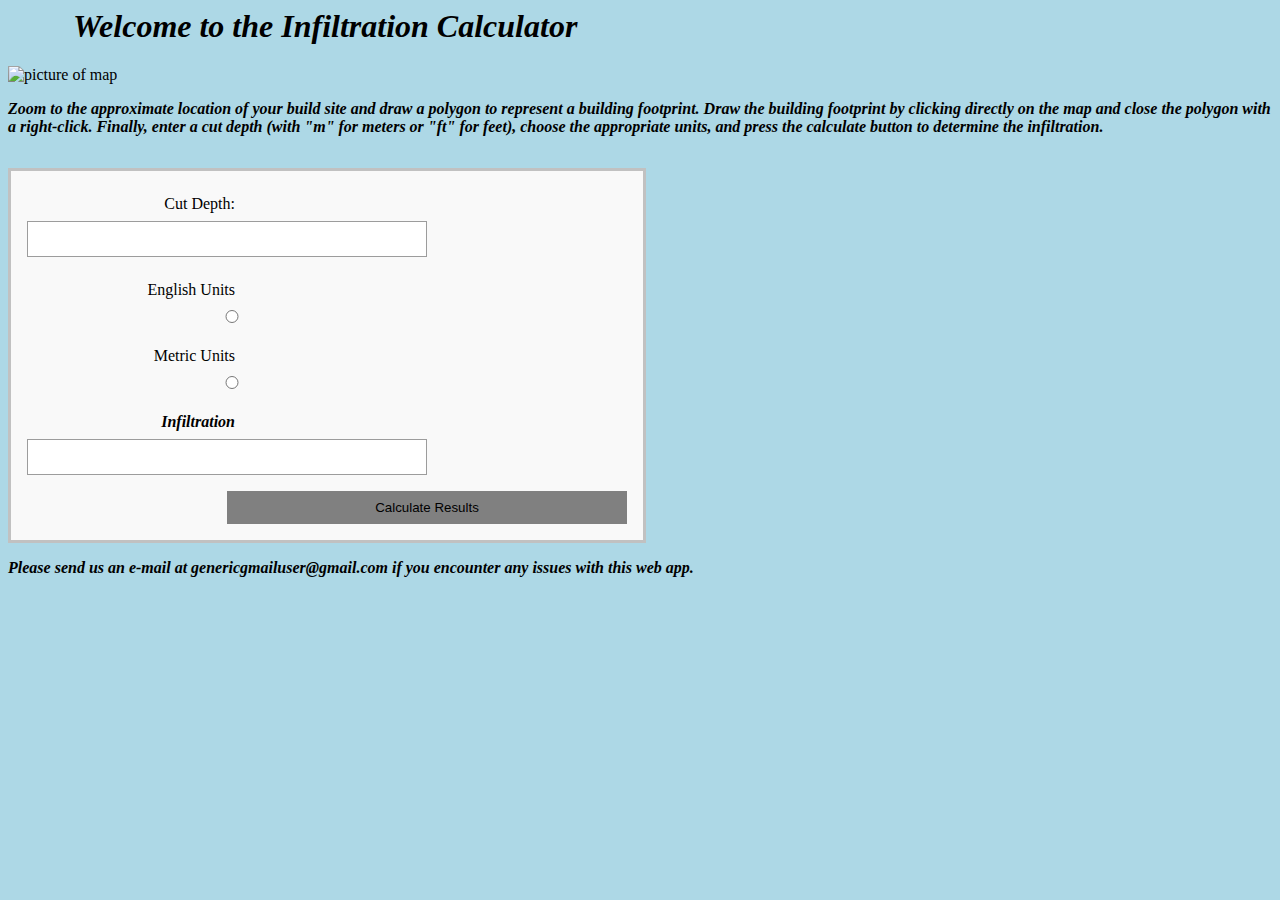
==== index.html @ 8e9d6472 "Update index.html" ====
<html lang="en" dir="ltr">
<head> 
<style type="text/css">
{
  box-sizing: border-box;
}
form {
  padding: 1em;
  background: #f9f9f9;
  border: 3px solid #c1c1c1;
  margin-top: 2rem;
  max-width: 600px;
  margin-left: 0px;
  margin-right: auto;
  padding: 1em;
}
form input {
  margin-bottom: 1rem;
  background: #fff;
  border: 1px solid #9c9c9c;
}
form button {
  background: grey;
  padding: 0.7em;
  border: 0;
}
form button:hover {
  background: green;
}

label {
  text-align: right;
  display: block;
  padding: 0.5em 1.5em 0.5em 0.5em;
}

input {
  width: 100%;
  padding: 0.7em;
  margin-bottom: 0.5rem;
}
input:focus {
  outline: 3px solid blue;
}

@media (min-width: 400px) {
  form {
    overflow: hidden;
  }

  label {
    float: left;
    width: 200px;
  }

  input {
    float: left;
    width: calc(100% - 200px);
  }

  button {
    float: right;
    width: calc(100% - 200px);
  }
}
body {
  background-color:lightblue
}
p{ 
font-weight: bold;
font-style:italic;
}
h1{
font-weight: bold;
font-style:italic;
margin-left: 65px;
}  
</style>
<h1> Welcome to the Infiltration Calculator </h1>
<meta charset="utf-8">
<title></title>
</head>
<body>
    <img SRC = "https://factfinder.census.gov/help/en/geo-overlay-map-basic-tools.jpg" ALT = "picture of map">
    <p>Zoom to the approximate location of your build site and draw a polygon to represent a building footprint. Draw the building footprint by clicking directly on the map and close the polygon with a right-click. Finally, enter a cut depth (with "m" for meters or "ft" for feet), choose the appropriate units, and press the calculate button to determine the infiltration.</p>     
 <form class="form1" action="">
            <label for="cutDepth" class="cut-depth">Cut Depth:</label>
            <input id="cutdepth" type="text">  

            <label for="English">English Units</label>
   <input id="English" type="radio">
  <label
for="Metric">Metric Units</label>
   <input id="Metric" type="radio">

   <p><label for="infiltration">Infiltration</label></p>
            <input id="email" type="email">

            <button>Calculate Results</button>
        </form>
<p>Please send us an e-mail at genericgmailuser@gmail.com if you encounter any issues with this web app.</p>
  </body>
</html>
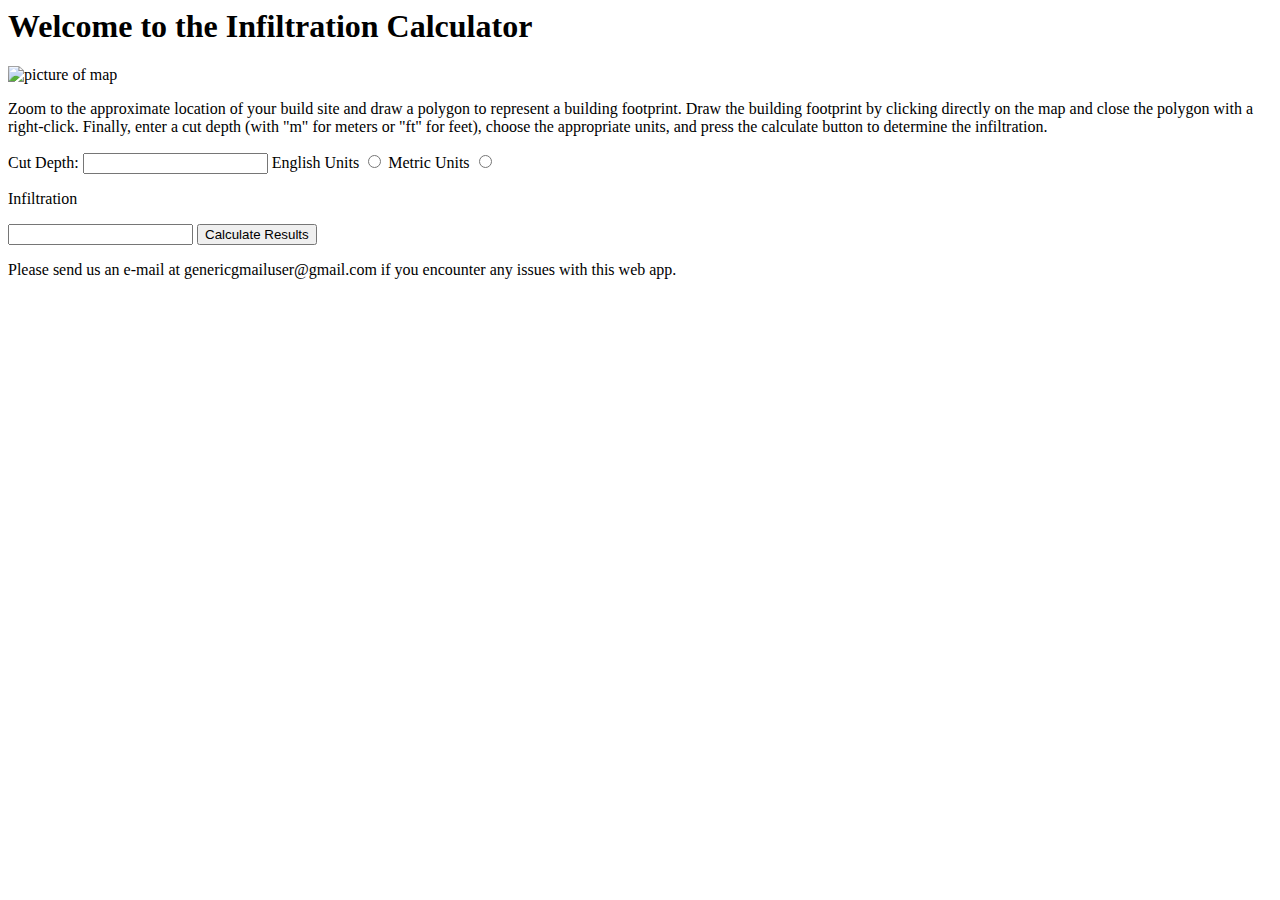
==== commit 20855bbf: "Update index.html" ====
--- a/index.html
+++ b/index.html
@@ -1,81 +1,6 @@
 <html lang="en" dir="ltr">
 <head> 
-<style type="text/css">
-{
-  box-sizing: border-box;
-}
-form {
-  padding: 1em;
-  background: #f9f9f9;
-  border: 3px solid #c1c1c1;
-  margin-top: 2rem;
-  max-width: 600px;
-  margin-left: 0px;
-  margin-right: auto;
-  padding: 1em;
-}
-form input {
-  margin-bottom: 1rem;
-  background: #fff;
-  border: 1px solid #9c9c9c;
-}
-form button {
-  background: grey;
-  padding: 0.7em;
-  border: 0;
-}
-form button:hover {
-  background: green;
-}
 
-label {
-  text-align: right;
-  display: block;
-  padding: 0.5em 1.5em 0.5em 0.5em;
-}
-
-input {
-  width: 100%;
-  padding: 0.7em;
-  margin-bottom: 0.5rem;
-}
-input:focus {
-  outline: 3px solid blue;
-}
-
-@media (min-width: 400px) {
-  form {
-    overflow: hidden;
-  }
-
-  label {
-    float: left;
-    width: 200px;
-  }
-
-  input {
-    float: left;
-    width: calc(100% - 200px);
-  }
-
-  button {
-    float: right;
-    width: calc(100% - 200px);
-  }
-}
-body {
-  background-color:lightblue
-}
-p{ 
-font-weight: bold;
-font-style:italic;
-}
-h1{
-font-weight: bold;
-font-style:italic;
-margin-left: 65px;
-}  
-</style>
 <h1> Welcome to the Infiltration Calculator </h1>
 <meta charset="utf-8">
 <title></title>
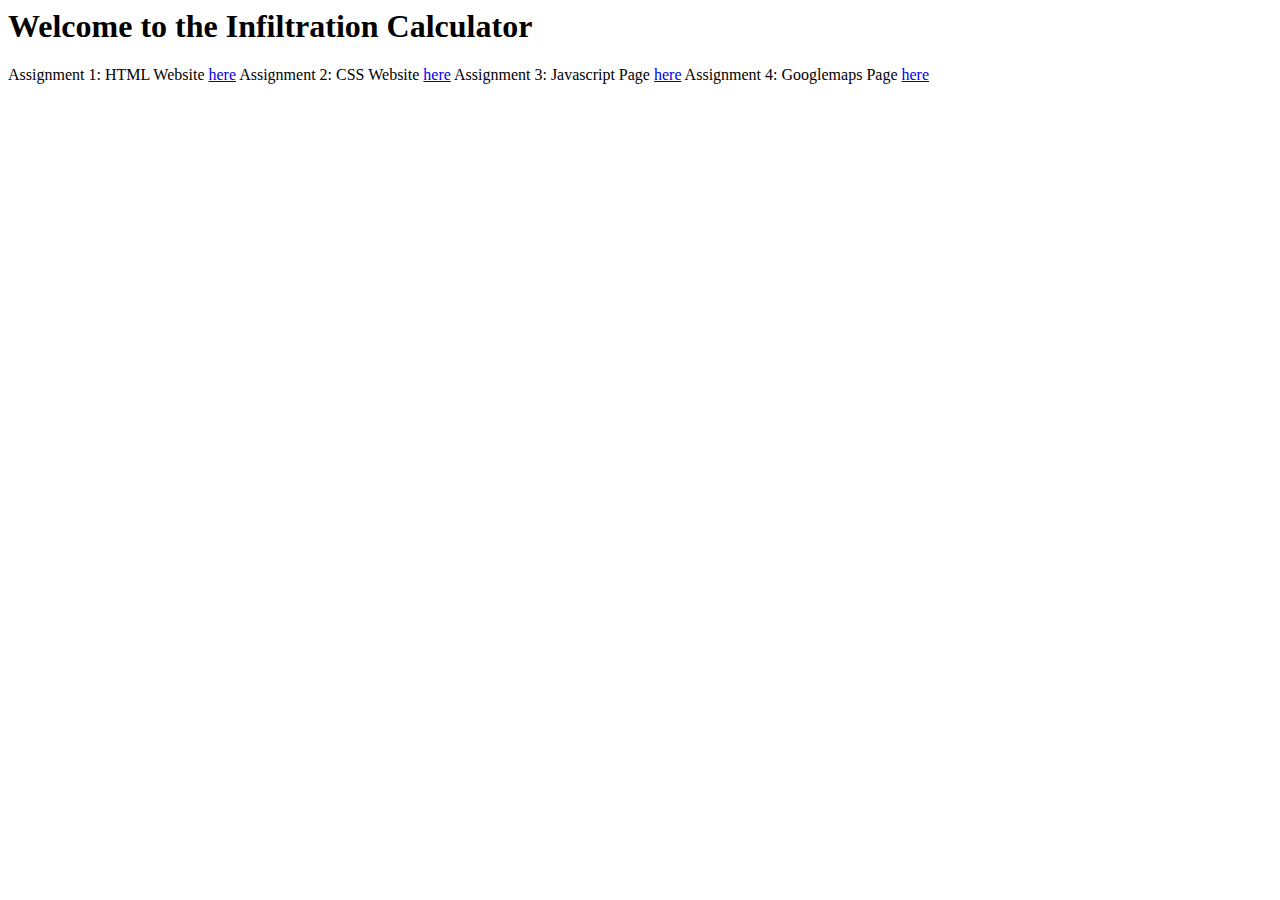
==== commit 98f66339: "Update index.html" ====
--- a/index.html
+++ b/index.html
@@ -6,23 +6,9 @@
 <title></title>
 </head>
 <body>
-    <img SRC = "https://factfinder.census.gov/help/en/geo-overlay-map-basic-tools.jpg" ALT = "picture of map">
-    <p>Zoom to the approximate location of your build site and draw a polygon to represent a building footprint. Draw the building footprint by clicking directly on the map and close the polygon with a right-click. Finally, enter a cut depth (with "m" for meters or "ft" for feet), choose the appropriate units, and press the calculate button to determine the infiltration.</p>     
- <form class="form1" action="">
-            <label for="cutDepth" class="cut-depth">Cut Depth:</label>
-            <input id="cutdepth" type="text">  
-
-            <label for="English">English Units</label>
-   <input id="English" type="radio">
-  <label
-for="Metric">Metric Units</label>
-   <input id="Metric" type="radio">
-
-   <p><label for="infiltration">Infiltration</label></p>
-            <input id="email" type="email">
-
-            <button>Calculate Results</button>
-        </form>
-<p>Please send us an e-mail at genericgmailuser@gmail.com if you encounter any issues with this web app.</p>
-  </body>
+Assignment 1: HTML Website <a href="https://tsr26.github.io/">here</a>
+Assignment 2: CSS Website <a href="https://tsr26.github.io/csswebsite.html">here</a>
+Assignment 3: Javascript Page <a href="https://tsr26.github.io/unitconvertor.html">here</a>
+Assignment 4: Googlemaps Page <a href="https://tsr26.github.io/mygooglemap.html">here</a>
+</body>
 </html>
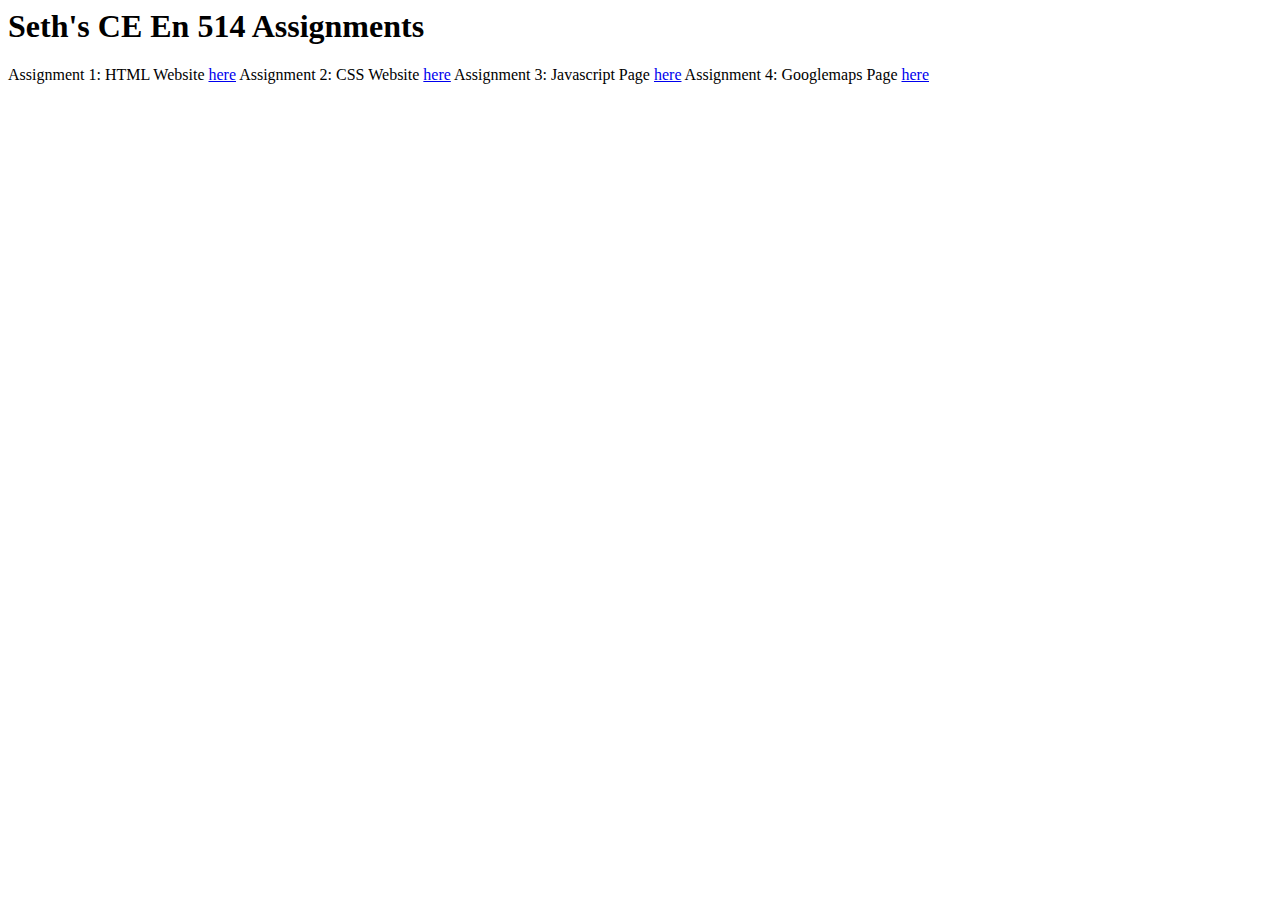
==== commit 3d5410fc: "Update index.html" ====
--- a/index.html
+++ b/index.html
@@ -1,12 +1,12 @@
 <html lang="en" dir="ltr">
 <head> 
 
-<h1> Welcome to the Infiltration Calculator </h1>
+<h1> Seth's CE En 514 Assignments </h1>
 <meta charset="utf-8">
 <title></title>
 </head>
 <body>
-Assignment 1: HTML Website <a href="https://tsr26.github.io/">here</a>
+Assignment 1: HTML Website <a href="https://tsr26.github.io/firstwebsite.html">here</a>
 Assignment 2: CSS Website <a href="https://tsr26.github.io/csswebsite.html">here</a>
 Assignment 3: Javascript Page <a href="https://tsr26.github.io/unitconvertor.html">here</a>
 Assignment 4: Googlemaps Page <a href="https://tsr26.github.io/mygooglemap.html">here</a>
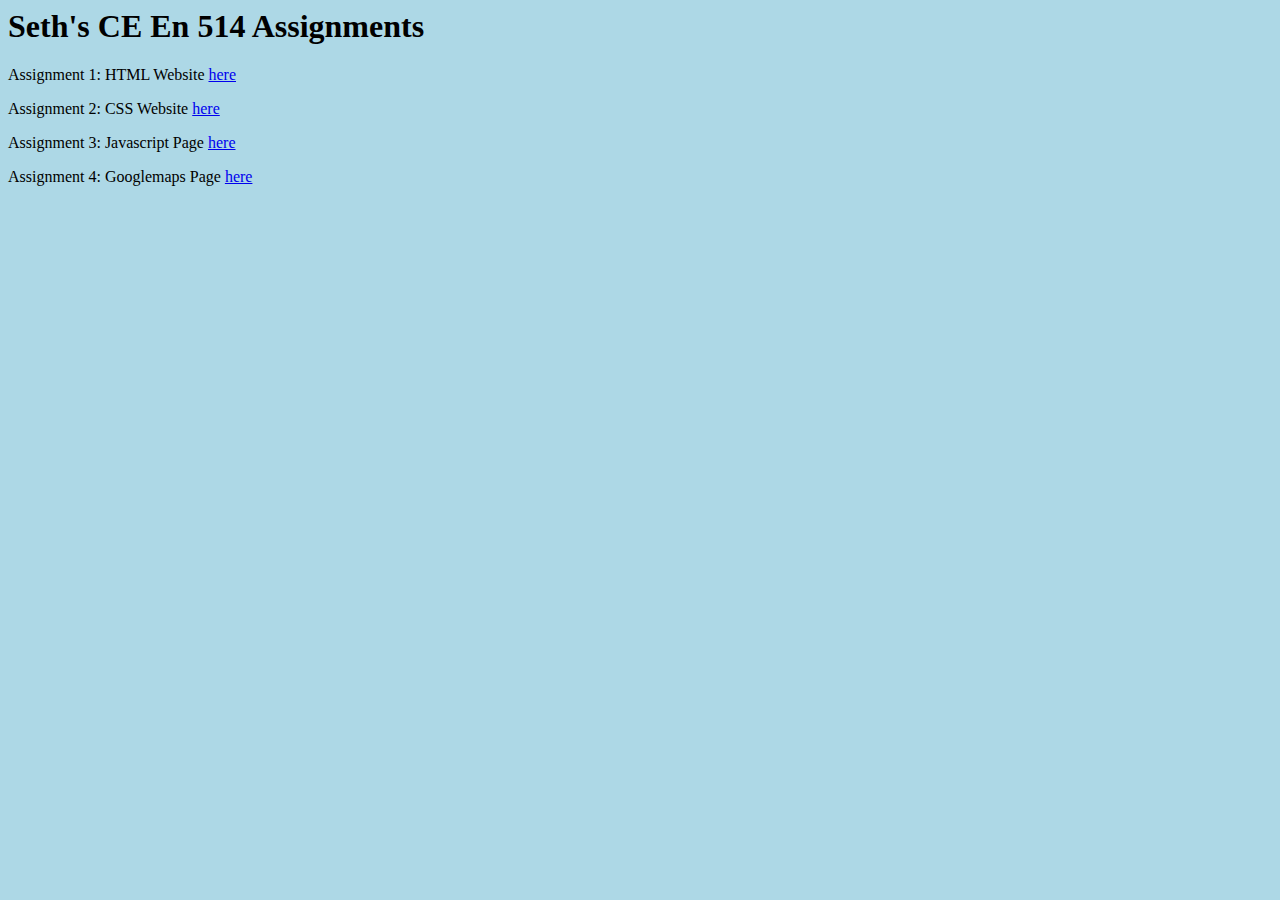
==== commit 830e7fda: "Update index.html" ====
--- a/index.html
+++ b/index.html
@@ -1,14 +1,18 @@
 <html lang="en" dir="ltr">
 <head> 
-
+<style>
+ body {
+   background-color: lightblue;
+  }
+  </style>
 <h1> Seth's CE En 514 Assignments </h1>
 <meta charset="utf-8">
 <title></title>
 </head>
 <body>
-Assignment 1: HTML Website <a href="https://tsr26.github.io/firstwebsite.html">here</a>
-Assignment 2: CSS Website <a href="https://tsr26.github.io/csswebsite.html">here</a>
-Assignment 3: Javascript Page <a href="https://tsr26.github.io/unitconvertor.html">here</a>
-Assignment 4: Googlemaps Page <a href="https://tsr26.github.io/mygooglemap.html">here</a>
+  <p>Assignment 1: HTML Website <a href="https://tsr26.github.io/firstwebsite.html">here</a></p>
+  <p>Assignment 2: CSS Website <a href="https://tsr26.github.io/csswebsite.html">here</a></p>
+  <p>Assignment 3: Javascript Page <a href="https://tsr26.github.io/unitconvertor.html">here</a></p>
+  <p>Assignment 4: Googlemaps Page <a href="https://tsr26.github.io/mygooglemap.html">here</a></p>
 </body>
 </html>
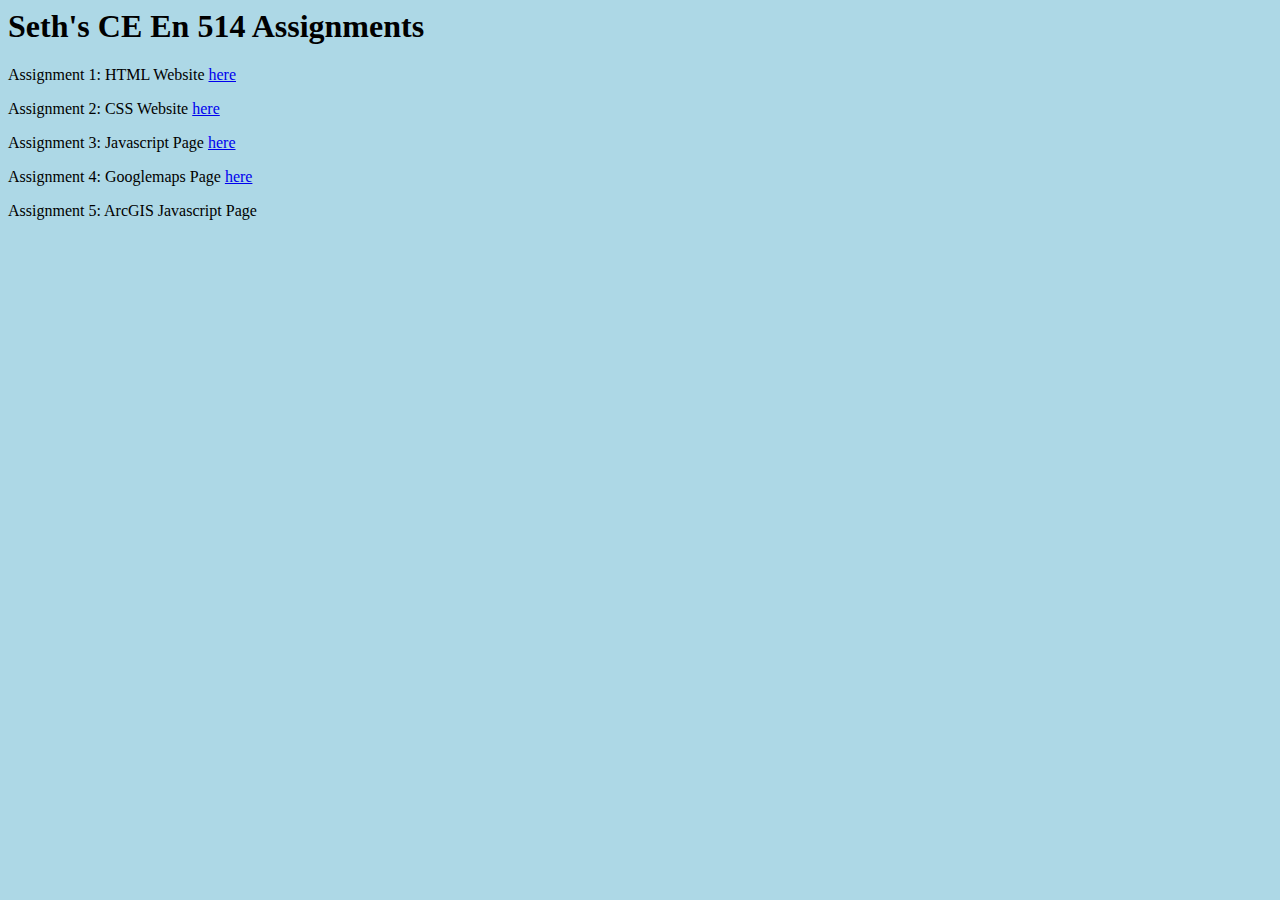
==== commit 53f758e8: "Update index.html" ====
--- a/index.html
+++ b/index.html
@@ -14,5 +14,6 @@
   <p>Assignment 2: CSS Website <a href="https://tsr26.github.io/csswebsite.html">here</a></p>
   <p>Assignment 3: Javascript Page <a href="https://tsr26.github.io/unitconvertor.html">here</a></p>
   <p>Assignment 4: Googlemaps Page <a href="https://tsr26.github.io/mygooglemap.html">here</a></p>
+  <p>Assignment 5: ArcGIS Javascript Page <a href="https://tsr26.github.io/arcgisjs.html>here</a></p>
 </body>
 </html>
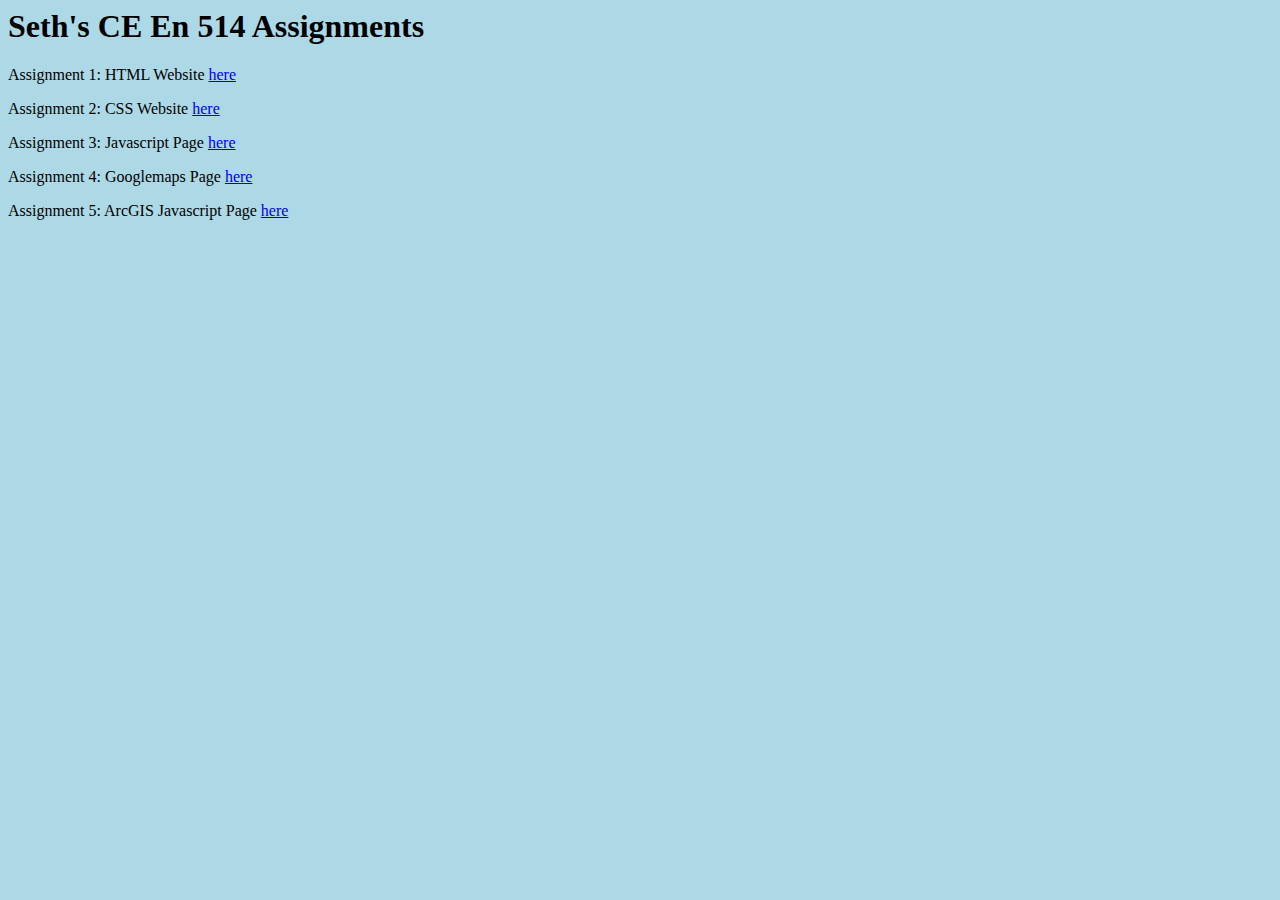
==== commit 68ca8679: "Update index.html" ====
--- a/index.html
+++ b/index.html
@@ -14,6 +14,6 @@
   <p>Assignment 2: CSS Website <a href="https://tsr26.github.io/csswebsite.html">here</a></p>
   <p>Assignment 3: Javascript Page <a href="https://tsr26.github.io/unitconvertor.html">here</a></p>
   <p>Assignment 4: Googlemaps Page <a href="https://tsr26.github.io/mygooglemap.html">here</a></p>
-  <p>Assignment 5: ArcGIS Javascript Page <a href="https://tsr26.github.io/arcgisjs.html>here</a></p>
+  <p>Assignment 5: ArcGIS Javascript Page <a href="https://tsr26.github.io/arcgisjs.html">here</a></p>
 </body>
 </html>
